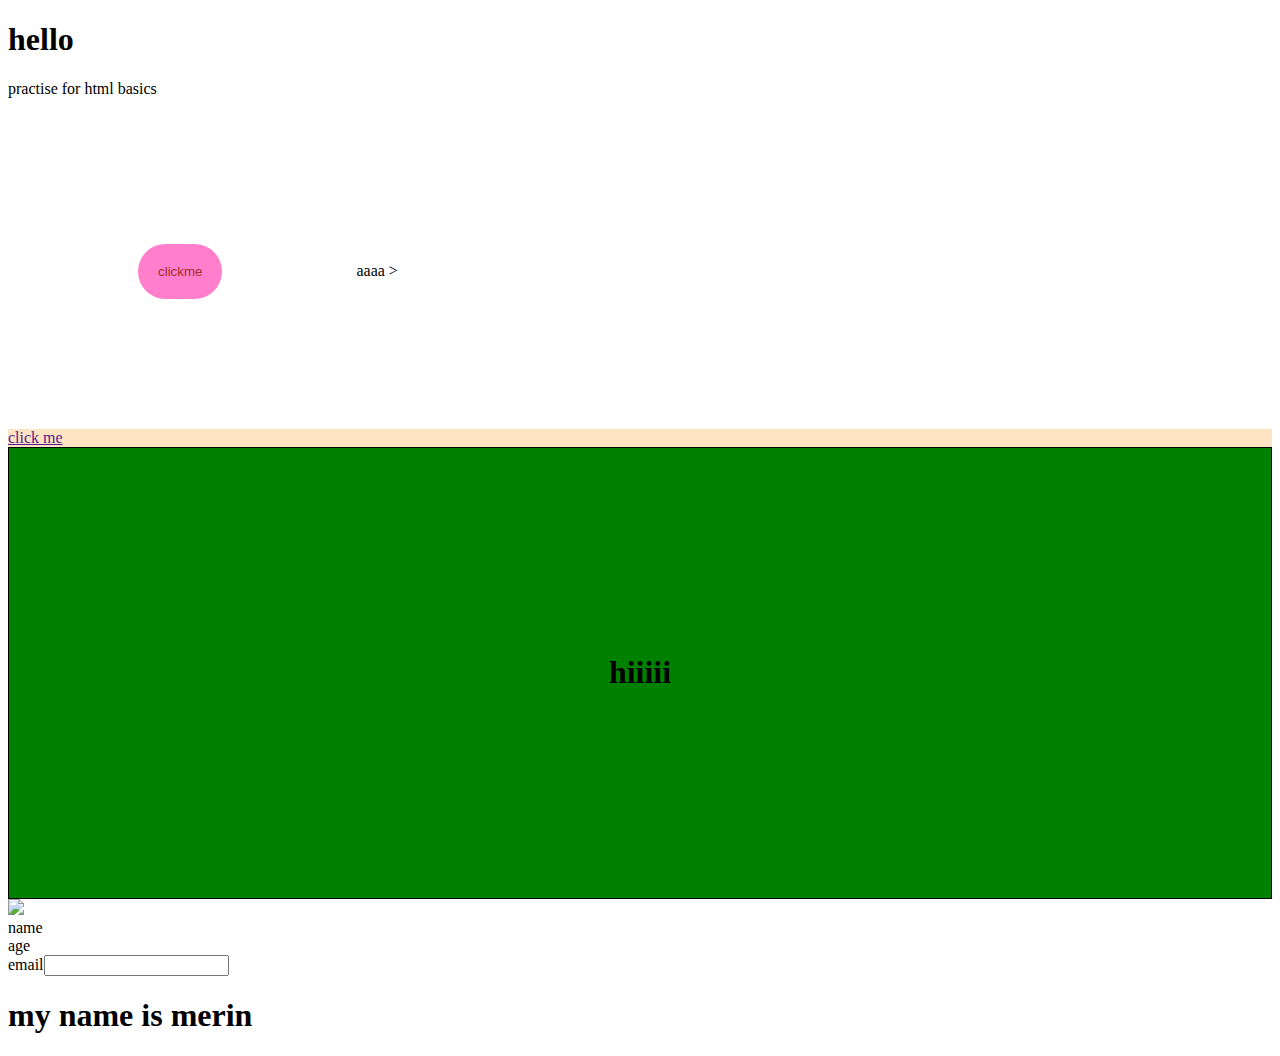
==== index.html @ 0d43a7f8 "finished" ====
<!DOCTYPE html>
<html lang="en">
<head>
    <meta charset="UTF-8">
    <meta name="viewport" content="width=device-width, initial-scale=1.0">
    <title>Document</title>
</head>
<h1>hello</h1>
<p>practise for html basics</p>


<link rel="stylesheet" href="style.css">

<button>clickme</button>
<! <div>
    aaaa
</div> >
<div class="name">
    <a href="">click me</a>

</div>
<div class="box">
   <h1>hiii</h1>
   <h1>ii</h1>
</div>

<img src="C:\Users\merin\Downloads\image2.jpeg.crdownload"
<ul>
    <li>name</li>
    <li>age</li>
    
</ul>
<!<form action="">
    <label for="">email<input type="text"></label>
</form>
<body>

    <h1>my name is merin</h1>
    
</body>
</html>
---- style.css ----
.name{
    color: rgb(123, 0, 255);
    background-color: bisque;
    justify-content: center;
    align-items: center;
}
button{
    color: brown;
    border-radius: 50px;
    cursor: pointer;
    padding: 20px;
    margin: 130px;
    border: 309px;
    background-color: rgb(255, 127, 204);
}


.box{
    border: 1px solid black;
    height: 50vh;
    display: flex;
    background: green;
    justify-content: center;
    align-items: center;
}
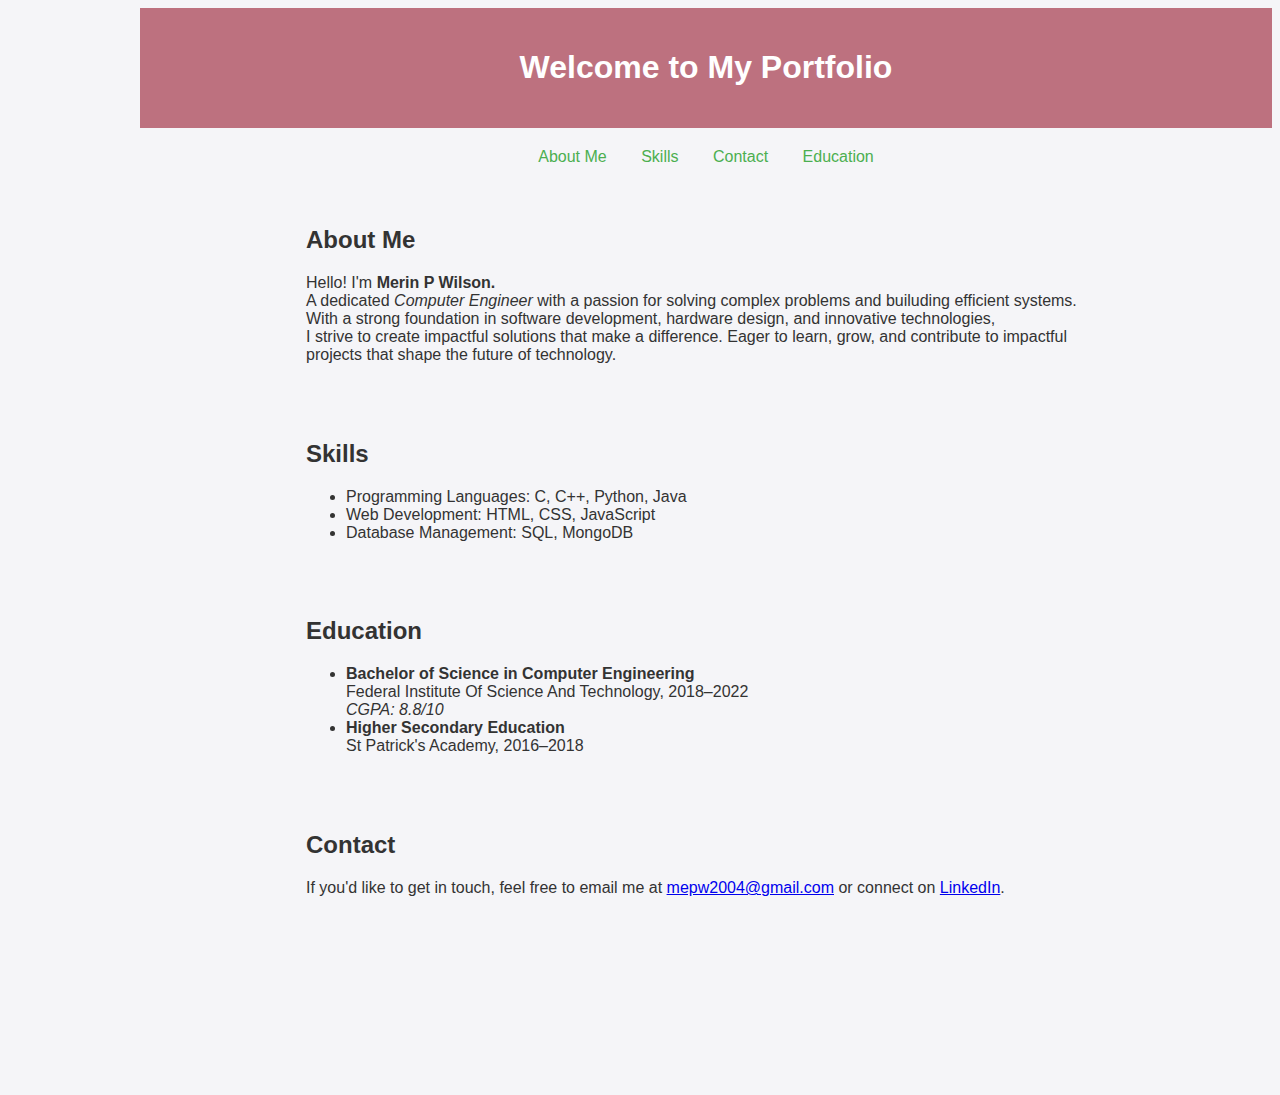
==== commit 17b7d0c7: "sjj" ====
--- a/index.html
+++ b/index.html
@@ -5,37 +5,72 @@
     <meta name="viewport" content="width=device-width, initial-scale=1.0">
     <title>Document</title>
 </head>
-<h1>hello</h1>
-<p>practise for html basics</p>
+<link rel="stylesheet" href="styletask1.css">
+<body>
+    <header>
+        <h1>Welcome to My Portfolio</h1>
+    </header>
 
+    <nav>
+        <a href="#about">About Me</a>
+        <a href="#skills">Skills</a>
+        <a href="#contact">Contact</a>
+        <a href="#education">Education</a>
+    </nav>
 
-<link rel="stylesheet" href="style.css">
+    <section id="about">
+        <h2>About Me</h2>
+        <p>Hello! I'm <b>Merin P Wilson.</b><br>
+            A dedicated <i>Computer Engineer </i>with a passion for solving complex problems and builuding efficient systems.
+             With a strong foundation in software development, hardware design, and innovative technologies,
+        <br> I strive to create impactful solutions that make a difference.
+             Eager to learn, grow, and contribute to impactful <br> projects that shape the future of technology.</p>
+    </section>
 
-<button>clickme</button>
-<! <div>
-    aaaa
-</div> >
-<div class="name">
-    <a href="">click me</a>
+    <section id="skills">
+        <h2>Skills</h2>
+        <ul>
 
-</div>
-<div class="box">
-   <h1>hiii</h1>
-   <h1>ii</h1>
-</div>
+            <li>Programming Languages: C, C++, Python, Java</li>
+            <li>Web Development: HTML, CSS, JavaScript</li>
+            <li>Database Management: SQL, MongoDB</li>
+            
+        </ul>
+    </section>
 
-<img src="C:\Users\merin\Downloads\image2.jpeg.crdownload"
-<ul>
-    <li>name</li>
-    <li>age</li>
+    <section id="Education">
+        <h2>Education</h2>
+        <ul>
+            <li>
+                <strong>Bachelor of Science in Computer Engineering</strong> <br>
+                Federal Institute Of Science And Technology, 2018–2022 <br>
+                <em>CGPA: 8.8/10</em>
+            
+            </li>
+            <li>
+                <strong>Higher Secondary Education</strong> <br>
+                St Patrick's Academy, 2016–2018 <br>
+            </li>
+        </ul>
+    </section>
     
-</ul>
-<!<form action="">
-    <label for="">email<input type="text"></label>
-</form>
-<body>
+    <section id="contact">
+        <h2>Contact</h2>
+        <p>If you'd like to get in touch, feel free to email me at <a href="mailto:mepw2004@gmail.com">mepw2004@gmail.com</a> or connect on <a href="https://www.linkedin.com" target="_blank">LinkedIn</a>.</p>
+        <iframe 
+        src="https://www.google.com/maps/embed?pb=!1m18!1m12!1m3!1d3153.835434509301!2d-122.41941548468143!3d37.77492927975983!2m3!1f0!2f0!3f0!3m2!1i1024!2i768!4f13.1!3m3!1m2!1s0x80858064d5e09849%3A0x7e671d43898bd8d1!2sSan%20Francisco%2C%20CA%2C%20USA!5e0!3m2!1sen!2sin!4v1680873000000!5m2!1sen!2sin" 
+        width="300" 
+        height="50" 
+        style="border:0;" 
+        allowfullscreen="" 
+        loading="lazy" 
+        referrerpolicy="no-referrer-when-downgrade">
+    </iframe>
+    </section>
+   
+    <div>
+        <img src="https://th.bing.com/th/id/OIP.V89YoQ4jtikot1Vtu-9dIgHaGS?w=227&h=193&c=7&r=0&o=5&dpr=1.3&pid=1.7"alt="">
 
-    <h1>my name is merin</h1>
-    
+    </div>
 </body>
 </html>--- a/styletask1.css
+++ b/styletask1.css
@@ -0,0 +1,51 @@
+body {
+    font-family: Arial, sans-serif;
+    margin-left: 140px;
+    padding: 0;
+    background-color: #f5f5f8;
+    color: #333;
+}
+header {
+    background-color: #bd717f;
+    color: white;
+    padding: 20px 0;
+    text-align: center;
+}
+nav {
+    text-align: center;
+    margin: 20px 0;
+}
+nav a {
+    margin: 0 15px;
+    text-decoration: none;
+    color: #4CAF50;
+}
+nav a:hover {
+    text-decoration: underline;
+}
+section {
+    padding: 20px;
+    max-width: 800px;
+    margin: 0 auto;
+}
+img {
+    position: absolute;
+    top: 25%; /* Pushes the image to the top of its parent container */
+    left: 7%; /* Adjust the left position if needed */
+}
+
+footer {
+    text-align: center;
+    padding: 10px;
+    background-color: #4CAF50;
+    color: white;
+    position: relative;
+    bottom: 0;
+    width: 100%;
+}
+div{
+    width: 100px;
+    height: 100px;
+    margin-bottom:0;
+    
+}